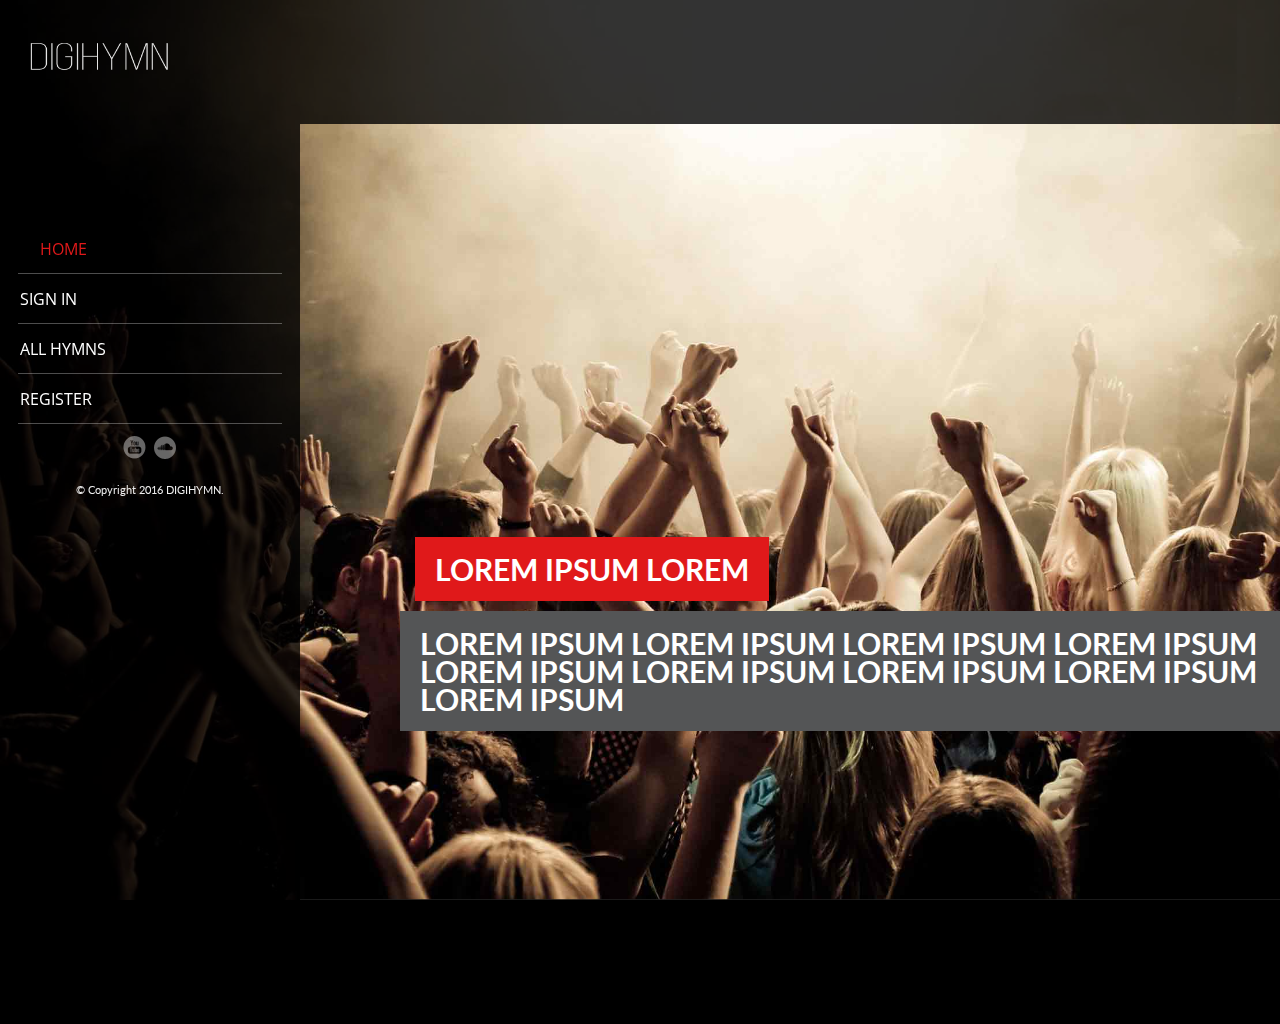
==== www/index.html @ c4d4dadc "Starting Off" ====
<!DOCTYPE html>
<html lang="en">
<head>
        <meta charset="utf-8" />
        <title>Digi Hymn</title>
        <meta name="description" content="Here goes description" />
        <meta name="author" content="Cornelius" />
        <!-- ======================================================================
                                    Mobile Specific Meta
        ======================================================================= -->
        <!-- ======================================================================
                                    Style CSS + Google Fonts
        ======================================================================= -->
        <link href='http://fonts.googleapis.com/css?family=Lato:400,300,300italic,400italic,700|Open+Sans:400,700' rel='stylesheet' type='text/css' />

        <link rel="stylesheet" href="css/bootstrap.css" />
        <link rel="stylesheet" href="css/style.css" />        
        
    </head>
    <body class="main-page">
        <div class="main-slider" id="main_slider">
            <div class="background-slider" data-tesla-container=".slide-wrapper" data-tesla-prev=".slide-left" data-tesla-next=".slide-right" data-tesla-item=".slide" data-tesla-plugin="slider">
                <div class="slider-wrap">
                    <ul class="slide-wrapper">
                        <li class="slide">
                            <div class="main-background back4">
                                <div class="slide-content">
                                       <header>
                                       	<div class = "col-sm-12 col-xs-12">
                                            <h2 class="entry-header red-headline">Lorem Ipsum Lorem</h2> 
                                                <div class="slide-left"></div>
                                                <div class="slide-right"></div>
                                            </div><br />
                                            	<h3 class="entry-header grey-headline">Lorem Ipsum Lorem Ipsum Lorem Ipsum Lorem Ipsum Lorem Ipsum Lorem Ipsum Lorem Ipsum Lorem Ipsum Lorem Ipsum</h3>
                                        </header><br />
                                       </div>
                                </div>
                            </div>
                        </li>
                        <!-- <li class="slide" style="display:none">
                            <div class="main-background back6">
                                <div class="slide-content">
                                    <header>
                                            <h2 class="entry-header red-headline">Join Progressive Lovers</h2> 
                                            <div class="slide-arrows">
                                                <div class="slide-left"></div>
                                                <div class="slide-right"></div>
                                            </div><br />
                                            <h3 class="entry-header grey-headline medium-headline">We are a long-standing group--some old friends, but also many new members--who love to get together to discuss music</h3>
                                        </header><br />
                                </div>
                            </div>
                        </li>
                        <li class="slide" style="display:none">
                            <div class="main-background back4">
                                <div class="slide-content">
                                <header>
                                            <h2 class="entry-header red-headline">New section "Albums"</h2> 
                                            <div class="slide-arrows">
                                                <div class="slide-left"></div>
                                                <div class="slide-right"></div>
                                            </div><br />
                                            <h3 class="entry-header grey-headline medium-headline">The Artists section does not sort the list by album but instead just gives you a list of songs</h3>
                                        </header><br /></div>
                            </div>
                        </li>
                        <li class="slide" style="display:none">
                            <div class="main-background back2">
                                <div class="slide-content">
                                <header>
                                            <h2 class="entry-header red-headline">Enjoy music on mobile devices</h2> 
                                            <div class="slide-arrows">
                                                <div class="slide-left"></div>
                                                <div class="slide-right"></div>
                                            </div><br />
                                            <h3 class="entry-header grey-headline medium-headline">Enjoy all of your stations right from your mobile phone</h3>
                                        </header><br /></div>
                            </div>
                        </li>
                        <li class="slide" style="display:none">
                            <div class="main-background back5">
                                <div class="slide-content">
                                <header>
                                            <h2 class="entry-header red-headline">Progressive music 4ever</h2> 
                                            <div class="slide-arrows">
                                                <div class="slide-left"></div>
                                                <div class="slide-right"></div>
                                            </div><br />
                                            <h3 class="entry-header grey-headline medium-headline">Please check out our latest releases list and select albums</h3>
                                        </header><br /></div>
                            </div>
                        </li> -->
                    </ul>
                </div>
            </div>
        </div>
        <div class="content content-wrap container-fluid nopadding">

                <div class="header  opacity"  id="fixed_header">
                    <div class="row">
                        <div class="col-lg-2 col-md-4 col-sm-4">
                               <!--   Logo -->
                                <div class="logo">
                                    <h1><a href="index.html"><img src="images/digihymn-logo.png" alt="Lovers Logotype" /></a></h1>
                                    <h2 class="slogan logo-slogan">The Love Of Hymns</h2>
                                </div>
                            <!-- ^ Logo -->
                        </div>
                    </div>
                </div>
                <!--   Menu -->
                    <div class="wrap nav-main isDown opacity" id="navigation" >
                            <div class="nav-overlay" id="nav_overlay" style="display:none">
                                <div class="nav-button transition">
                                    <span></span>
                                    <span></span>
                                    <span></span>
                                </div>
                            </div>
                            <nav style = "padding-top: 100px;">
                                <ul>
                                    <li>
                                        <a href="index.html" class="active">Home</a>
                                    </li>
                                    <!-- <li class="about">
                                        <a href="about.html">About us</a>
                                        <ul class="sub-menu opacity" style="display:none">
                                             <li class="menu-item"><a href="about-single.html">About Lovers</a></li>
                                        </ul>
                                    </li> -->
                                    <!-- <li>
                                        <a href="albums.html">Albums</a>
                                            <ul class="sub-menu opacity" style="display:none">
                                                 <li class="menu-item"><a href="album-single.html">Biologic</a></li>
                                                 <li class="menu-item"><a href="album-single.html">Silk</a></li>
                                                 <li class="menu-item"><a href="album-single.html">Mistique Music</a></li>
                                            </ul>
                                    </li> -->
                                    <!-- <li class="videos">
                                        <a href="videos.html" >Videos</a>
                                        <ul class="sub-menu opacity" style="display:none">
                                             <li class="menu-item"><a href="videos.html">Concert Videos</a></li>
                                             <li class="menu-item"><a href="videos.html">Clips</a></li>
                                             <li class="menu-item"><a href="videos.html">Other Videos</a></li>
                                        </ul>
                                    </li> -->
                                    <!-- <li>
                                        <a href="events.html">Events</a>
                                        <ul class="sub-menu opacity" style="display:none">
                                             <li class="menu-item"><a href="event-single.html">Event of the night</a></li>
                                             <li class="menu-item"><a href="event-single.html">Event of the Weekend</a></li>
                                        </ul>
                                    </li> -->
                                    <!-- <li>
                                        <a href="gallery.html">Gallery</a>
                                        <ul class="sub-menu opacity" style="display:none">
                                             <li class="menu-item"><a href="gallery-page.html">Nature One</a></li>
                                             <li class="menu-item"><a href="gallery-page.html">Mystic Carousel</a></li>
                                        </ul>
                                    </li> -->
                                    <li>
                                        <a href="sign-in.html">Sign In</a>
                                    </li>
                                    <li>
                                        <a href="all-hymns.html">All Hymns</a>
                                    </li>
                                    <li>
                                        <a href="register.html">Register</a>
                                    </li>
                                </ul>
                            </nav>

                            <div>
                                <footer>
                                    <!--   social -->
                                    <div class="social">
                                        <ul class="social-list">
                                            <li class="youtube">
                                                <a href="#"></a>
                                            </li>
                                            <li class="soundcloud">
                                                <a href="#"></a>
                                            </li>
                                        </ul>
                                    </div>
                                    <!-- ^ social -->
                                    <div class="copy copyright">
                                        <p>&copy; Copyright 2016 DIGIHYMN.</p>
                                        
                                    </div>
                                </footer>
                            </div>
                        
                    </div>
                <!-- ^ Menu -->

                <div class="content-main ">
                    <section class="content-section contact-section">
                        <div class="wrap content-contact">
                            <div class="container-fluid">

                             

                            </div>
                        </div>
                    </section>
                </div>
        </div>


        <div class="footer footer-wrap opacity">
            <!-- <section class="player">
                
                <div class="row">
                    <div class="col-lg-3 col-md-1 col-sm-1">

                        <div class="jp-album">
                            <div class="row ">
                                <div class="col-lg-2 col-md-4 col-sm-1">
                                    <div class="jp-cover">
                                        <img src="images/covers/player.jpg" alt="cover"  />
                                    </div>
                                </div>
                                <div class="col-lg-10 col-md-8 col-sm-11">
                                    <div class="jp-title">
                                        <span class="now-playing">Now playing:</span>
                                        <span class="title">BXT - Moments (Original Mix)</span>
                                    </div>
                                    <div class="rating">
                                        <span class="star star-rate star-s">
                                            <span style="width:78%"></span>
                                        </span>
                                    </div>
                                </div>
                            </div>
                            <div class="player-tracklist opacity" id="player_tracklist" style="display:none">
                                <div class="playlist" id="releases" style="">
                                    <table class="table release">
                                        <colgroup>
                                            <col class="no">
                                            <col>
                                            <col>
                                            <col>
                                            <col>
                                        </colgroup>
                                        
                                        <thead>
                                            <tr>
                                                <th colspan="2">Name</th>
                                                <th>Genre</th>
                                                <th>Time</th>
                                                <th>Price</th>
                                            </tr>
                                        </thead>
                                        <tbody>
                                            <tr id="5191362" class="track play">
                                                <td><div>01</div></td>
                                                <td>Phrakture - Sanctuary Gone (Instrumental Mix)</td>
                                                <td>Breaks</td>
                                                <td>8:59 / 130 BPM</td>
                                                <td>$2.49</td>
                                            </tr>
                                            <tr  id="5191363" class="track play">
                                                <td><div>02</div></td>
                                                <td>Gux Jimenez  - Aerosfera (Original Mix)</td>
                                                <td>Breaks</td>
                                                <td>8:59 / 130 BPM</td>
                                                <td>$2.49</td>
                                            </tr>
                                            <tr  id="5191364" class="track play">
                                                <td><div>03</div></td>
                                                <td>DJ U-Cef - Solar (Original Mix)</td>
                                                <td>Breaks</td>
                                                <td>8:59 / 130 BPM</td>
                                                <td>$2.49</td>
                                            </tr>
                                            <tr  id="5191365" class="track play">
                                                <td><div>04</div></td>
                                                <td>Edgar Mountain - 56%% of Happiness (Original Mix)</td>
                                                <td>Breaks</td>
                                                <td>8:59 / 130 BPM</td>
                                                <td>$2.49</td>
                                            </tr>
                                            <tr  id="5191366" class="track play">
                                                <td><div>05</div></td>
                                                <td>Stendahl  - La Croisette</td>
                                                <td>Breaks</td>
                                                <td>8:59 / 130 BPM</td>
                                                <td>$2.49</td>
                                            </tr>
                                        </tbody>
                                    </table>
                                </div>
                            </div>          
                                    

                                    

                        </div>


                    </div>
                    <div class="col-lg-9 col-md-11 col-sm-11 nopadding">
                            <div id="jpId"></div>

                            <div class="jp-audio">
                                <div class="jp-controls-wrap">
                                    <div class="jp-controls" id="jp_controls">
                                        <div id="jp_prev" class="jp-prev jp-control"></div>
                                        <div class="play jp-control" id="play"></div>
                                        <div id="jp_next" class="jp-next jp-control"></div>
                                    </div>
                                </div>
                                
                                    
                                    <div class="jp-bar">
                                        <div class="jp-progress">
                                            <div class="jp-bg"></div>
                                            <div class="jp-seek-bar">
                                                <div class="jp-play-bar"></div>
                                                <div class="jp-seek-wf"></div>
                                            </div>
                                        </div>
                                        <div class="jp-time duration" id="duration">00:00</div>
                                        <div class="jp-time jp-current-time" id="current_time">00:00</div>
                                    </div>
                                    <div id="jp_volume" class="vol-wrapper jp-volume">
                                        <div class="volume"></div>
                                        <div class="jp-vol" id="mute"></div>
                                    </div>
                                    <div class="playlist" id="playlist"></div>
                                    
                                    
                                
                                    
                            </div>
                    </div>
                </div>
            </section> -->
        </div>

        <!-- ======================================================================
                                        START SCRIPTS
        ======================================================================= -->
        

        
        <script src="js/jquery-1.10.0.min.js" type="text/javascript"></script>
        <script src="js/bootstrap.js" type="text/javascript"></script>

        <script type="text/javascript" src="js/imagesloaded.pkgd.min.js"></script>

        <script src="js/jquery-ui.js" type="text/javascript"></script>
        <script src="js/jquery.jplayer.min.js" type="text/javascript"></script>

        <script type="text/javascript" src="js/plugins.js"></script>
        <script src="js/common.js" type="text/javascript"></script>
        
        <script src="js/jquery.swipebox.min.js" type="text/javascript"></script>
        <script src="js/jquery.mousewheel.js" type="text/javascript"></script>

		
		<script type="text/javascript" src="cordova.js"></script>
		
		<script type="text/javascript">
            app.initialize();
        </script>


        <!-- ======================================================================
                                        END SCRIPTS
        ======================================================================= -->  
    </body>
</html>
---- www/css/style.css ----
/* ============================ START CSS RESET AND OPTIONS ============================ */
* {
	margin:0px;
	padding:0px;
	border:0px;
	vertical-align:top;
	text-decoration:none;
	outline:none;
}

.errorClass { 
	border:  1px solid red!important; 
	}
a {
	color:#fff;
}
a:focus,
a:hover {
	text-decoration: none;
	color: #e0191a;
	outline: 0;
}
html, 
body{
	height: 100%;
}
body {
	overflow: hidden;

	background: url("../images/photos/main-back-1.jpg") no-repeat 0 0 #000;
	background-size: 100% 100%;

	font-size: 13px;
	line-height: 1.5em;
	font-family: 'Lato', serif;
	color: rgba(0, 0, 0, 0.8);
}
.main-page{
	background: #000;
	background-size: cover;
}
.container img {
	max-width: 100%;
	height: auto;
}
ul, ol, dl {
	margin: 0;
	padding: 0; 
}
ul li {
	list-style-type: none;
}

p {
	line-height: 1.7em;
	color: #eee;
	font-size: 16px;
	line-height: 22px;
	margin-bottom: 15px;
}
h1, h2, h3, h4, h5, h6 {
	font-family: "Open Sans","HelveticaNeue-Light","Helvetica Neue Light","Helvetica Neue",Helvetica,Arial;
	text-transform: uppercase;
	color: #fff;
}

/* ========================================================================
                                START SLOW EFFECT 
========================================================================= */

input,
i,
a {
    -webkit-transition: ease-in-out 0.2s;
    -moz-transition: ease-in-out 0.2s;
    -o-transition: ease-in-out 0.2s;
    transition: ease-in-out 0.2s;
}

/* ========================================================================
                                END SLOW EFFECT 
========================================================================= */


/* ============================ START COMMON STYLES ============================ */

.row img {
	max-width: 100%; 
	height: auto;
}

.opacity{
	background-color: rgba(0, 0, 0, 0.8);
}
figure .opacity{
	background-color: rgba(0, 0, 0, 0.8);
}
.content-main .opacity{
	background-color: rgba(0, 0, 0, 0.8);
}
.footer.opacity{
	background-color: rgba(0, 0, 0, 0.8);
}
.search-line.opacity{
	background-color: rgba(0, 0, 0, 0.3);
}
.fixed .search-line.opacity{
	background-color: rgba(0, 0, 0, 0.6);
}
.fixed .logo-slogan{
	display: none;
}
.nopadding {
   padding: 0 !important;
   margin: 0 !important;
}
.social li{
	display: inline-block;
	*display: inline;
	*zoom: 1;
}
hr{
	opacity: 0.3;
	margin: 12px 0; 
}
.red{
	color: #e0191a;
}
.hidden {
	display: none;
}
h1, h2, h3, h4, h5, h6 {
    font-family: 'Lato',​serif;
    text-transform: uppercase;
}
h1{
	font-size: 36px;
}
h2{
	font-size: 30px;
}
h3{
	font-size: 30px;
}
h4{
	font-size: 24px;
}
h5{
	font-size: 20px;
}
h6{
	font-size: 16px;
}
blockquote{
	background: rgba(0, 0, 0, 0.6);
	border: 1px solid rgba(255, 255, 255, 0.1);
	font-family: "Open Sans", "HelveticaNeue-Light", "Helvetica Neue Light", "Helvetica Neue", Helvetica, Arial;
	font-size: 14px;
	color: rgba(255, 255, 255, 0.6);

	padding: 20px;
}
iframe{
	width: 100%;
	border: medium none;
}

/* ============================ END COMMON STYLES ============================ */

/* =============================== START HEADER =============================== */

.header{
	position: relative;
	z-index: 21;
	height: 124px;
}
.header .logo{

}
.header .logo h1{
	margin-top: 0px;
}
.header .logo .slogan{
	position: relative;
	z-index: 20;
	font-size: 12px;
	text-transform: uppercase;
	text-align: left;
	letter-spacing: 2px;
	padding-left: 80px;
}
.content-section{
	position: relative;
}
.nav-main{
	box-sizing: content-box;
	position: absolute;
	top: 124px;
	bottom: 0;
	margin: auto;
	left: 0;
	z-index: 20;
	width: 300px;
	height: 100%;
	margin-top: 0px;
}
.nav-main nav{
	position: relative;
	z-index: 2;
	padding-top: 60px;
}
.nav-overlay{
   	background: rgba(0, 0, 0, 0.8);
    border-left: 1px solid rgba(255, 255, 255, 0.05);
    border-right:1px solid rgba(255, 255, 255, 0.1);
    height: 100%;
    position: absolute;
    right: -54px;
    top: 0;
    width: 54px;
    z-index: 2;
}
.transition {
    transition: all 300ms linear 0s;
}
.nav-rotade {
    transform: rotate(90deg);
}
.nav-button span {
	display: block;
    float: left;
    height: 4px;
    margin-bottom: 6px;
    width: 100%;
    background-color: #e0191a;
}
.nav-button {
    cursor: pointer;
    height: 36px;
    margin-top: -18px;
    padding: 4px;
    position: absolute;
    right: 4px;
    top: 50%;
    width: 46px;
}
.nav-main nav li {
	position: relative;
	line-height: 50px;
}
.nav-main nav .second-lev li a{
	padding: 0 0 0 40px;
}
.nav-main nav .second-lev{
	position:relative;
	z-index: 19;
}
.nav-main nav ul li .sub-menu{

	width: 300px;
	position: absolute;
	top: 0;
	left: 300px;
	
	z-index: 18;
	background-color: rgba(0, 0, 0, 0.9);
	opacity: 0;
}
.nav-main nav li:hover .sub-menu{
	display: block !important;
	opacity: 1;
}
.nav-main nav ul .sub-menu a{	
	padding: 0 0 0 20px;
}
.nav-main nav li a {
	position: relative;
	display: block;
	
	font-family: "Open Sans", "HelveticaNeue-Light", "Helvetica Neue Light", "Helvetica Neue", Helvetica, Arial;
	font-size: 16px;
	text-transform: uppercase;

	padding: 0 0 0 20px;
}
.nav-main nav li a:before,
.nav-main nav ul .sub-menu a:before{
	content: '';
	
	position: absolute;
	left: 0;
	bottom: 0;
	z-index: 1;
	
	width: 88%;
	margin: 0 6%;
	height: 1px;
	background: #fff;
	opacity: 0.3;
}
.nav-main nav li a:hover,
.nav-main nav li .active{
	padding-left: 40px;
	color: #e0191a;
}
.nav-main nav ul .sub-menu a:hover{
	color: #fff;
	background-color: #e0191a;
	padding-left: 20px;
}
.nav-main nav ul .sub-menu li:nth-last-child(1) a:before,
.nav-main nav ul .sub-menu a:hover:before{
		background: transparent;
}
.footer{
	position:fixed;
	z-index: 19;
	bottom: 0;
	left: 300px;
	width: 100%;
	border-top: 1px solid rgba(255, 255, 255, 0.1);
}
footer .social{
	overflow: hidden;
	text-align: center;
	padding: 12px 0 0;
}
footer .social ul{
	display: inline;
	display: inline-block;
}
footer .copy{
	text-align:center;
	margin-top: 20px;
}
footer .copy p{
	font-size: 11px;
	line-height: 16px;

	padding: 0;
	margin: 0;
}

/* =============================== END HEADER =============================== */


/* =============================== START CONTENT =============================== */

/* ======================= START CONTENT HEAD SIDEBAR SECTION ====================== */
.header.fixed{
    position: fixed;
    top: 0;
    z-index: 99999;
    width: 100%;
    background-color: rgba(0, 0, 0, 0.8);;

    height: 123px;
	-webkit-transition: ease-in-out 0.5s;
    -moz-transition: ease-in-out 0.5s;
    -o-transition: ease-in-out 0.5s;
    transition: ease-in-out 0.5s;
}
.fixed .logo img{
    -webkit-transition: ease-in-out 0.5s;
    -moz-transition: ease-in-out 0.5s;
    -o-transition: ease-in-out 0.5s;
    transition: ease-in-out 0.5s;
}
.sidebar .font-posts-container{
	overflow: hidden;
	position: relative;
	top: 18px;
	max-height: 88px;
}
.sidebar .font-posts-container .carousel-wrap {
	overflow: hidden;
	margin: 0 40px;
}
.sidebar .site-title{
	position: absolute;
   	height: 100%;
    width: 100%;
}
.sidebar .site-title .next, 
.sidebar .site-title .prev {
    cursor: pointer;
    height: 100%;
    position: absolute;
    width: 40px;
    z-index: 1;
}
.sidebar .site-title .prev{
	left: 0;
	background: url("../images/sprites/top-slider-arr-prev.png") no-repeat 0 50% transparent;
}
.sidebar .site-title .next{
	right: 0;
	background: url("../images/sprites/top-slider-arr-next.png") no-repeat 0 50% transparent;
}
.sidebar .carousel-wrap .tesla-carousel-items .nopadding{
	padding: 0 6px !important;
}
.sidebar .carousel-container h2{
	font-size: 24px;
	line-height: 22px;
	float: left;
}
.sidebar .carousel-container h2 a{
	display: block;
}
.sidebar .carousel-container h2 strong{
	display: block;
}
.sidebar .carousel-container .products-list {
	
}
.sidebar .carousel-container .products-list li {
	float: left;
}
.sidebar .carousel-container .products-list div {
	padding: 0 7px;
}
.sidebar .carousel-container .carousel{
	float: left;
}
.sidebar .carousel .jcarousel-list li{
	overflow: visible !important;
	position: relative;
}
.the-slider {
    margin-bottom: 60px;
    overflow: hidden;
    position: relative;
    text-align: center;
    width: 100%;
}
.sidebar .album-meta{
	position: absolute;
	top: 104px;
	left: 70px;
	z-index: 5;
	background-color: rgba(255, 255, 255, 0.8);
	width: 420px;
	padding: 10px;

	color: rgba(0, 0, 0, 0.6);
}
.album-meta li{
	overflow: hidden;
	padding:1px 0; 
}
.album-meta dl{
	font-size: 11px;
}
.album-meta dl dt,
.album-meta dl dd{
	float: left;
	font-family: "Open Sans", "HelveticaNeue-Light", "Helvetica Neue Light", "Helvetica Neue", Helvetica, Arial;
}
.album-meta dl dt{
	width: 25%;
	font-style: italic;
	font-weight: normal;
}
.album-meta dl dd{
	width: 75%;
}
.album-meta dl dd{ 
	font-size: 11px;
}
.nav-main .nav-footer{
	width: 100%;
    position: absolute;
    bottom: 140px;
    left: 0;
    z-index: 1;
	color: #fff;
}
.carousel-container{
	position: relative;
	width: 100%;
}
.carousel-container .carousel{
	width: 525px;
	margin-left: 65px;
	margin-right: 65px;
}
.carousel-container .header-entry{
	font-weight: bold;
}
.carousel-container .header-entry a{
	color: #e0191a;
}
.carousel-container{
	overflow: hidden;
	margin-top: 10px;
}
.carousel-container .arr-ctrl{
	cursor: pointer;
	position: absolute;
	z-index: 1;
	width: 65px;
	height: 65px;
}
.carousel-container .arr-ctrl:before{
	content: "";
	position: absolute;
	top: 0;
	left: 0;
	z-index: 1;
	width: 65px;
	height: 65px;
	background: url("../images/sprites/arrows.png") no-repeat 0 0 transparent;
}
.carousel-container .arr-prev:before{ 
	background-position: 0 0 !important;  
} 
.carousel-container .arr-next:before{
	background-position: 0 -115px !important;  
} 
.carousel-container .arr-prev{
	top: 0;
	left: 0;
}
.carousel-container .arr-next{
	top: 0;
	right: 0;
}
.sidebar .header-entry{
	float: left;
    margin: 32px 0 0;
    padding-left: 25%;
    font-size: 24px;
    color: #E0191A;
}
.sidebar .header-entry strong{ 
	display: block;
	font-weight: normal;
}
.sidebar .search-wrap form {
	box-sizing: border-box;
	width: 100%;
	float: right;
	border: 1px solid rgba(255, 255, 255, 0.1);
}
.sidebar .search-wrap{
	padding-top: 40px;
	padding-left: 20px;
}

.sidebar .search-wrap div{
	overflow: hidden;
}
.sidebar .search-wrap .search-line{
	box-sizing: border-box;
	float: left;
	
	height: 44px;
	width: 100%;
	min-width: 380px;
	font-size: 18px;
	font-weight: 300;
	font-style: italic;
	color: #fff;
	letter-spacing: 1px;

	padding: 0 0 0 16px;
}
.sidebar .search-wrap .submit-wrap{
	cursor: pointer;
	position: relative;

	float: right;
	width:  44px;
	height: 44px;
	background-color: #e0191a;
}
.sidebar .search-wrap .submit-wrap:before{
	content: "";
	position: absolute;
	top: 0;
	left: 0;
	z-index: 1; 
	width: 44px;
	height: 44px;
	background: url("../images/sprites/search-icon.png") no-repeat 0 0 transparent;	
}

/* ======================= END CONTENT HEAD SIDEBAR SECTION ====================== */


/* ======================= START CONTENT SECTION ====================== */


/* ======================= START ABOUT ====================== */

.about-section{
}
.content-about-wrap{
	margin: 0 10px;
}
.content-about-header{
	margin-right: 10px;
}
.about-col{
	padding:14px;
	text-align: center;
}	
.content-main img{
	max-width: 100%;
	height: auto;
}
.about-col .header-entry{
	font-size: 36px;
	font-weight: bold;
	text-align: center;
}
.about-col h3{
	font-size: 18px;
	font-weight: bold;
	color: rgba(255, 255, 255, 0.4);
}
.about-col p{
	text-align: left;
}
.about-col .header-entry span{
	color: #e0191a;
}
.custom-btn,
.about-col .read-more{
	font-family: "Open Sans", "HelveticaNeue-Light", "Helvetica Neue Light", "Helvetica Neue", Helvetica, Arial;
	display: inline-block;
	*display: inline;
	*zoom:1;
	font-size: 20px;

	background-color: #e0191a;
	text-transform: uppercase;
	padding: 6px 10px;
	margin-top: 36px;
	margin-bottom: 10px;
}
a.custom-btn:hover,
a.custom-btn:focus,
a.custom:hover,
a.custom:focus{
	background-color: #eee !important;
	color: #000 !important;
}
.content-about-single{
}
.about-section .container-fluid{
}
.extend{
	min-height: 87%;
	height: auto;
}
.extend-ovh{
	overflow: hidden;
}
.extend-col{
	display: block;
	position: absolute;
	z-index: -1;

	bottom: 0;
	top: 0;
}
.extend-left{
	left: 0;
	background-color: rgba(0, 0, 0, 0.8);
}
.extend-right{
	right: 0;
	background-color: rgba(0, 0, 0, 0.8);
	padding: 0;
}
.blog-section .extend-right,
.about-section-single .extend-right{
	right: -10px;
}
.albums-section .extend-left{
	left: -10px;
}
.content-about-single figure{
	float: left;
}

/*  --------------------------------   ABOUT SINGLE */

.main-about-single header .main-header{
	color: #fff;
}
.main-about-single header  .main-header a{
	color: #e0191a;
}
.main-about-single header .main-header a:hover{
	color: #fff;
}
.about-section-single aside{
	margin-left: 10px;
}
.about-section-single .about-block .entry-header span,
.about-section-single .about-block h3.entry-header{
	font-size: 20px;
	color: #e0191a;
	padding-left: 0;
	padding-bottom: 10px;
}
.about-section-single .about-block .entry-header,
.about-section-single .about-block .entry-header span{
	font-family: 'Lato', serif;
	font-size: 36px;
}
.about-section-single .about-block h2.entry-header{
	padding-bottom: 10px;
	margin-bottom: 0;
	font-weight: bold;
}
.about-section-single aside hr{
	margin: 0;
}
.about-section-single aside .entry-header{
	text-align: center;
	font-size: 24px;
	margin: 0;
	padding: 0;
	color: #fff;
}
.about-section-single aside .entry-header a{
	display: block;
	padding: 20px 18px 20px 14px;
}
.about-section-single aside .active a,
.about-section-single aside .entry-header:hover a{   
	background-color: #E0191A;
    color: #fff;	
}
.about-section-single aside figure{
	margin: 10px;
	text-align: center;
}
.about-section-single aside .accord-body{
	margin-bottom: 10px;
}
.about-section-single aside .recent-events h4,
.about-section-single aside .recent-events time{
	font-family: 'Lato', serif;
	font-size: 14px;
	color: rgba(255, 255, 255, 0.5);
}
.about-section-single aside .recent-events .event{
	padding-top: 10px;
	padding-left: 20px;
}
.about-section-single aside .accord-body{
	margin: 10px;
}

/*  -------------------------------- ^ ABOUT SINGLE */


/*  -------------------------------- ^ OVERLAY */

.ovh{
	overflow: hidden;
}
.overlay-dialog{
	width: 60%;
	max-height: 400px;
	margin: 80px auto; 
}
.overlay-dialog .modal-header{
	border: medium none;
}

.overlay-dialog .modal-header hr{
	opacity: 0.5;
	margin-bottom: 0;
}
.overlay-dialog .modal-header .go-back{
	font-family: 'Lato', serif;
	font-weight: 300;
	font-size: 30px;
	color: #fff;
	text-transform: uppercase;
	
	float: right;
}
.overlay-dialog .modal-header .go-back span{
	color: #e0191a;
}
.overlay-content .modal-body {
    max-height: 700px;
    overflow: auto;
    padding-top: 10px;
    margin-right: -30px;
}
.overlay-content .modal-body h3:nth-child(1){
	margin-top: 0;
}
.modal{
	overflow: visible;
}
.overlay-content{
	background-color: rgba(0, 0, 0, 0.7);
	padding: 10px;
}
.overlay-content{
	overflow: hidden;

}
.overlay-content header .go-back{
	float: right;

}
.overlay-content .entry-header{
	font-size: 36px;
	color: rgba(255, 255, 255, 0.8);
	margin-top: 10px;
}
.overlay-content p{
	font-family: "Open Sans", "HelveticaNeue-Light", "Helvetica Neue Light", "Helvetica Neue", Helvetica, Arial;
	font-size: 16px;
}
.overlay-content h3{
	font-size: 20px;
	color: #e0191a;
}
.overlay-content figure{
	text-align: center;
}
.overlay-content figure img{
	max-width: 100%;
	height: auto;
	margin-bottom: 20px;
	padding: 10px 20px;
	background-color: rgba(0, 0, 0, 0.2);
}

/*  --------------------------------   OVERLAY */

/* ======================= END ABOUT ====================== */

.main-slider{
	position: fixed;
	z-index: 2;

	width: 100%;
	height: 100%;
}
.main-slider .main-background,
.main-slider .background-slider,
.main-slider .slider-wrap,
.main-slider ul,
.main-slider li{
	width: 100%;
	height: 100%;
}
.main-slider .back1{
	background: url("../images/photos/main-back-1.jpg") no-repeat 0 50% transparent;
	background-size: cover;
}
.main-slider .back2{
	background: url("../images/photos/main-back-5.jpg") no-repeat 0 50% transparent;
	background-size: cover;
}
.main-slider .back3{
	background: url("../images/photos/main-back-3.jpg") no-repeat 0 50% transparent;
	background-size: cover;
}
.main-slider .back4{
	background: url("../images/photos/main-back-4.jpg") no-repeat 0 0% transparent;
	background-size: cover;
}
.main-slider .back5{
	background: url("../images/photos/main-back-5.jpg") no-repeat 0 50% transparent;
	background-size: cover;
}
.main-slider .back6{
	background: url("../images/photos/main-back-2.jpg") no-repeat 0 50% transparent;
	background-size: cover;
}
.main-slider .slide-content {
    color: #FFFFFF;
    
    left: 400px;
    position: absolute;
    bottom: 150px;
    z-index: 17;
}
.main-slider .slide-content .entry-header{
	display: inline-block;
	font-family: 'Lato', serif;
	font-weight: bold;
	line-height: 28px;

	padding: 18px 20px;
	margin: 0;
}
.main-slider .slide-content h2{
	font-family: 36px;
}
.main-slider .slide-content h3{
	font-family: 24px;
}
.main-slider .slide-content .red-headline{
	background-color: #e0191a;
	color: #fff;
}
.main-slider .slide-content .grey-headline{
	margin-top: 10px;
	background-color: #545556;
	color: #fff;
}
.main-slider .slide-arrows{
	display: inline-block;
	*display: inline;
	*zoom: 1;
}
.main-slider .slide-arrows .slide-right{
	cursor: pointer;
	position: relative;
	width: 65px;
	height: 65px;
}
.main-slider .slide-arrows .slide-right:before{
	content: "";
	position: absolute;
	z-index: 1;
	left: 0;
	top: 0;
	width: 65px;
	height: 65px;
	background: url("../images/sprites/main-slider-arr-next.png") no-repeat 0 0 transparent;
	opacity: 0.8;
}
.main-slider .slide-arrows .slide-right:hover:before{
	opacity: 1;
}
.medium-headline{
	width: 600px;
}
.content-main{
	position:absolute;
	top: 140px;
	left: 315px;
	right: 0;
	bottom: 97px;
	margin: auto;
	margin-right: -20px;
	z-index: 1;

	overflow-y: scroll;
	overflow-x: none;
}
.content-main .entry-header{
	font-family: "Open Sans", "HelveticaNeue-Light", "Helvetica Neue Light", "Helvetica Neue", Helvetica, Arial;
	font-weight: normal;

	font-size: 34px;
	padding: 22px 18px 24px 14px;
	margin-top: 0;
}

.content-main .about-header{
	margin: 0;
}

.content-about .padding{
	padding-left: 5px;
	padding-right: 5px;
}
.content-about .tesla-carousel-items .padding{
	padding-left: 0;
	padding-right: 10px;
	padding: 0;
}
.content-main .content-padding{
	padding-left: 10px !important;
	padding-right: 15px !important;
}
.content-about-single figure,
.content-about .artist-block{
	position: relative;
	padding: 12px 12px 11px;
	margin: 10px 10px 0 0;
}
.content-about figure{

}
.content-about figure a{
	font-weight: bold;
	display: block;
	text-align: center;
}
.content-about figure a img{
	max-width: 100%;
	height: auto;
}
.content-albums figure:hover figcaption,
.content-galleries figure:hover figcaption,
.content-about figure:hover figcaption {
	transition: all 0.4s ease-out 0s;
	opacity: 1;
}
.content-albums figcaption,
.content-galleries figcaption,
.content-about figcaption{
	transition: all 0.8s ease-out 0s;
	opacity: 0;
}
.content-about figcaption {
	position: absolute;
	left: 0;
	bottom: 0;
	z-index: 1;
	padding: 0 10px 0px;
	margin: 0 12px 40px;
}
.content-about figcaption p{
	color: rgba(255, 255, 255, 0.5);
	font-size: 16px;
	line-height: 18px;

}
.content-about .social {
	position: relative;
	top: 6px;
	width: 100%;
	text-align: center;
}
.content-about .slider-wrap{
	overflow: hidden;
}
.content-about .tesla-carousel-items{
	transition: left 0.4s ease-out 0s;
}
.content-about .slider-nav{
	position: absolute;
	top: 4px;
	right: 25px;
	
	height: 74px;
	margin: 0 0 0 10px;
	-webkit-touch-callout: none;
	-webkit-user-select: none;
	-khtml-user-select: none;
	-moz-user-select: none;
	-ms-user-select: none;
	user-select: none;
}
.content-about .slider-nav .next,
.content-about .slider-nav .prev{
	cursor: pointer;
	font-size: 30px;
	font-weight: 300;
	color: rgba(255, 255, 255, 0.4);
	text-transform: uppercase;
	width: 120px;
	height: 74px;
	line-height: 74px;
}
.content-about .slider-nav .prev{
 	margin-left: 20px;
 	margin-right: 20px;
 	padding-left: 20px;
}
.content-about .slider-nav .next{
	float: right;
}
.content-about .slider-nav .prev:hover,
.content-about .slider-nav .next:hover{
	color: rgba(255, 255, 255, 0.8);
}
.content-about .slider-nav .prev:before,
.content-about .slider-nav .next:before{
	content: "";
	position: absolute;
	top: 0;
	z-index: 1;
	width: 25px;
	height: 74px;
	background: url("../images/event-left-arr.png") no-repeat 0 50% transparent;
	opacity: 0.6;
}
.content-about .slider-nav .prev:before{
	left: 10px;
}
.content-about .slider-nav .next:before{
	right: 10px;
	background: url("../images/event-right-arr.png") no-repeat 0 50% transparent;
}

.content-about .slider-nav .prev:hover:before,
.content-about .slider-nav .next:hover:before{
	opacity: 1;
}
.content-about figcaption h3{
	font-weight: normal;
}

/* ======================= END CONTENT SECTION ====================== */

/* ======================= START PLAYER SECTION ====================== */
.player{
    padding: 10px 0;
}
.jp-album{
    position: relative;
    cursor: pointer;
    padding: 10px 0 0 20px; 
}
.jp-album .player-tracklist{
    overflow: hidden;
    position: absolute;
    bottom: 63px;
    left: 15px;
    z-index: 1;
    padding: 10px 20px 0;
}
.jp-album .player-tracklist .playlist{
    overflow: auto;
    width: 800px;
    height: 400px;
    margin-right: -38px;
    padding-right: 38px;
}
.jp-album .player-tracklist td{
    background: none !important;
    color: rgba(255, 255, 255, 0.8);
}
.jp-cover{
    width: 42px;
    height: 42px;
    margin: 0 10px 0 0
    border: 1px solid rgba(255, 255, 255, 0.3);
}
.jp-title{
    font-size: 11px;
    color: #fff;
    opacity: 0.6;
}
.jp-title{
    overflow: hidden;
    display: block;
    height: 20px;
}

/*  ============= START RELEASE RATING ============ 
	============================================== */

.player .rating{
	margin-top: 1px;
}
.rating .star-s,
.rating .star-s span {
	display: block;
    height: 13px;
    width: 69px;
}
.rating .star{
    overflow: hidden;
    position: relative;
    top: 1px;
}
.rating .star-s{
	background: url("../images/sprites/rate-star-default.png") repeat 0 0 transparent;	
}
.rating .star-s span{
	background: url("../images/sprites/rate-star.png") repeat 0 0 transparent;	
	opacity: 0.6;
}
.content-videos .star-s span,
.content-release .star-s span,
.album-rating.rating .star-s span,
.album-meta .rating .star-s span{
	background: url("../images/sprites/rate-star-red.png") repeat 0 0 transparent;	
}

/*  ============= ^ END RELEASE RATING ============
    ============================================== */

.jp-bar-wrap,
.jp-controls-wrap,
.jp-controls,
.jp-bar,
.jp-volume{
	display: inline-block;
	*display: inline;
	*zoom: 1;
}
.jp-controls div {
	cursor: pointer;
	position: relative;
	width: 62px; 
	height: 62px;
	float: left;
}
.jp-vol{
	float: left;
	position: relative;
	top: -26px;
	width: 62px; 
	height: 62px;
}
.jp-vol:before,
.jp-controls div:before {
	content: "";
	position: absolute;
	z-index: 1;
	top: 0;
	left: 0;
	width: 62px; 
	height: 62px;
	background: url("../images/sprites/player-sprite.png") no-repeat 0 0 transparent;	
}
.jp-controls .jp-next:hover:before{ 
	background-position: 0 0 !important;
} 
.jp-controls .jp-next:before{ 
	background-position: 0 -112px !important;  
} 
.jp-controls .play:hover:before,
.jp-controls .pause:before{ 
	background-position: 0 -448px !important;  
} 
.jp-controls .play:before{ 
	background-position: 0 -560px !important;  
} 
.jp-controls .active:before{
	background-position: 0 -224px !important;  	  
} 
.jp-controls .active:hover:before{ 
	background-position: 0 -224px !important;
} 
.jp-controls .jp-prev:hover:before{ 
	background-position: 0 -672px !important;  
} 
.jp-controls .jp-prev:before{ 
	background-position: 0 -784px !important;  
} 
.jp-vol:before{ 
	background-position: 0 -896px !important;  
} 
.jp-bar{
	overflow: hidden;
	margin: 26px 0 0 10px;
}
.jp-progress{
	overflow: hidden;
	position: relative;
  	height: 10px;
}
.jp-progress .jp-bg{
	border: 1px solid rgba(255, 255, 255, 0.3);
	border-radius: 2px 2px 2px 2px;
	max-width: 300px;
	width: 240px;
	background-color: #000;
	height: 10px;
}
.jp-progress .jp-seek-bar{
  	cursor: pointer;
    height: 100%;
    position: absolute;
    top: 0;
    left: 2px;
}
.jp-progress .jp-seek-wf{
	cursor: pointer;
    height: 6px;
    position: absolute;
    top: 2px;
    width: 100%;
    z-index: 19;
    background-color: #222;
}
.jp-progress .jp-play-bar{
	position: absolute;
    top: 2px;
    height: 100%;
    z-index: 20;
    
    width: 0;
    height: 6px;
	background-color: #e0191a;
}
.jp-bar .jp-time{
	float: none;
	font-size: 11px;	
	color: rgba(255, 255, 255, 0.5);
}
.jp-bar .duration{
	float: right;
}

/* ======================= START VOLUME ====================== */

.jp-volume{
	position: relative;
	
    height: 7px;
    padding: 27px 5px 0 0;
}
.volume {
    float: left;
	cursor: pointer;
	position: relative;
    background-color: #111;
    border: 1px solid rgba(255, 255, 255, 0.3);
    height: 8px;
    padding: 0 5px 0 0;
    margin: 0 0 0 20px;
    width: 75px;
}
.volume, 
.ui-slider-handle, 
.ui-slider-range {
    background: #929292;
}
.ui-slider-range {
	position: absolute;
    background-color: #e0191a;
    height: 6px;
   	top: 0;
    left: 0;
}
.jp-audio .playlist{
	cursor: pointer;
	display: inline-block;
	position: relative;
	width: 40px;
	height: 40px;
}
.jp-audio .playlist:before{
	content: "";
	position: absolute;
	z-index: 1;
	left: 0;
	top: 20px;
	width: 40px;
	height: 40px;
	background: url("../images/sprites/tracklist.png") no-repeat 0 0 transparent;
	opacity: 0.4;	
}

/* ======================= END VOLUME ====================== */

/* ======================= END PLAYER SECTION ====================== */


/* ======================= START SOCIAL SPRITE ====================== */

.social-list li {
	padding:0 2px 2px 2px;
}
.social-list li a{
	position: relative;
	display: block;
	width: 24px;
	height: 24px;
}
.social-list li a:before{
	content: "";
	position: absolute;
	z-index: 1;
	left: 0;
	top: 0;
	width: 24px;
	height: 24px;
	background: url("../images/sprites/social.png") no-repeat 0 0 transparent;
	opacity: 0.4;
}
.social-list li:hover a:before{
	opacity: 1;
}
.twitter a:before { 
	background-position: 0 0 !important;  
} 
.facebook a:before { 
	background-position: 0 -74px !important;  
} 
.gplus a:before { 
	background-position: 0 -148px !important;  
} 
.youtube a:before { 
	background-position: 0 -222px !important;  
} 
.vimeo a:before { 
	background-position: 0 -296px !important;  
} 
.soundcloud a:before { 
	background-position: 0 -370px !important;  
} 
.socnet a:before { 
	background-position: 0 -444px !important;  
} 
.rss a:before { 
	background-position: 0 -518px !important;  
} 

/* ======================= END SOCIAL SPRITE ====================== */

/* =============================== END CONTENT =============================== */


/* ==========================================================================
 ===============================   PAGES ==================================== 
==========================================================================  */


/* ===============================   ARCHIVE  ===============================
==========================================================================  */

.archive{
	margin: 0 20px 0 0;
}
.archive  .carousel-block .nopadding,
.archive .archive-block .nopadding{
	padding-left: 15px !important;
}
.archive .carousel-item-wrap{
	position: relative;
	padding-left: 15px !important;
}
.archive .carousel-item-wrap .carousel-row-wrap{
	padding-left: 26px;
}
.archive h3.entry-header{
	font-size: 24px;
	padding: 10px 0 10px 10px;
	margin: 10px 0 0;
}
.archive .archive-wrap{
	padding: 18px;
}
.archive .archive-block{
	overflow: hidden;
	position: relative;
	padding-left: 26px;
}
.archive .carousel-item-wrap{
	padding-left: 26px;
}
.archive time span{
	font-family: "Open Sans", "HelveticaNeue-Light", "Helvetica Neue Light", "Helvetica Neue", Helvetica, Arial;
	font-size: 13px; 
	line-height: 22px;
	position: relative;
	
	display: block;
	color: #fff;
	-ms-transform:rotate(270deg); /* IE 9 */
 	-moz-transform:rotate(270deg); /* Firefox */
  	-webkit-transform:rotate(270deg); /* Safari and Chrome */
  	-o-transform:rotate(270deg); /* Opera */
	height: 130px;
	width: 130px; 

	position: absolute;
	top: 0;
	bottom: 0;
	left: 0px;
	z-index: 1;
	margin: auto;
}
.archive time{
	position:absolute;
	height: 100%;
	left: 0;
	width: 25px;

	background-color: #e0191a;
	z-index: 0;
}
.archive  .no-photo{
	padding: 0 18px 20px 40px;
}
.archive .archive-photo{
	cursor: pointer;
	position: relative;
	text-align: left;
}
.archive .carousel-item-wrap h3,
.archive .carousel-block h3,
.archive .archive-block h3{
	font-size: 14px;
	color: rgba(255, 255, 255, 0.8);
	margin-top: 0;
}
.archive .carousel-item-wrap h3,
.archive .carousel-block h3{
	font-size: 16px;
}
.archive .carousel-item-wrap p,
.archive .carousel-block p,
.archive .archive-block p{
	font-size: 14px;
	color: rgba(255, 255, 255, 0.8);
	margin-bottom: 0;
}
.archive .archive-block img{
	width: 100%;
}
.archive .carousel-item-wrap .desc,
.archive .carousel-block .desc,
.archive .archive-block .desc{
	clear: both;
	padding-top: 20px;
}
.archive .carousel-item-wrap .desc,
.archive .carousel-block .desc{
	padding-top: 10px;
}
.archive .carousel-item-wrap p,
.archive .carousel-block p{
	font-family: "Open Sans", "HelveticaNeue-Light", "Helvetica Neue Light", "Helvetica Neue", Helvetica, Arial;
	font-size: 12px;
	line-height: 18px;
	clear: both;
	padding-top:  10px;
}
.archive  .carousel-wrap{
	overflow: hidden;
	position: relative;
}
.archive .archive-carousel-wrap .prev,
.archive .archive-carousel-wrap .next {
	cursor: pointer;
	position: absolute;
	top: 0;
	left: 0;

	width: 46px;
	height: 100%;
}
.archive .archive-carousel-wrap .next {
	left: auto;
	right: 0;
}
.archive .carousel-wrap,
.archive .wrap {
	margin-top: 18px;
	min-height: 144px;
}
.archive .archive-carousel{
	margin-top: 20px;
	margin-bottom: 20px;

}
.archive .carousel-wrap .wrap{
	margin-top: 0;
}
.archive .carousel{
	height: auto;
	margin-left: 46px;
	margin-right: 46px;
}
.archive .carousel ul li{
	float: left;
	width: 33.333333333333333%;
}
 .archive .archive-carousel-wrap .ctrl{
 	cursor: pointer;
}
.archive .archive-carousel-wrap .next{ 
	background: url("../images/sprites/archive-arr-next.png") no-repeat 100% 50% transparent;
} 
.archive .carousel-wrap .prev{ 
	background: url("../images/sprites/archive-arr-prev.png") no-repeat 0% 50% transparent;
} 
.archive-carousel .wrap{
	padding: 16px;
}

/* =============================== ^ ARCHIVE  ===============================
==========================================================================  */


/* ===============================   BLOG  ===============================
==========================================================================  */

.content-section .content-blog{
	padding: 0 20px 5px 20px;
	margin-left: 10px;
	min-height: 586px;
}
.blog-wrap .entry-header{
	font-family: "Open Sans", "HelveticaNeue-Light", "Helvetica Neue Light", "Helvetica Neue", Helvetica, Arial;
	color: rgba(255, 255, 255, 0.8);
}
.blog-wrap h3.entry-header{
	padding-bottom: 10px;
}
.blog-wrap h4.entry-header{
	font-size: 16px;
	padding-top: 0;
	margin-top: 0;
	line-height: 24px;
	padding-left: 0;
}
.blog-wrap .photo{
	float: left;
	padding-right: 20px;
}

/* ------------------------------  Sample Video */

.blog-wrap .video-container{
	float: left;
	padding-right: 15px;
	width: 100%;
}
.content-main  .red-header{
	font-size: 20px;
	color: #e0191a;
}
.blog-wrap .blog-footer{
	padding: 12px 0 0;
}
.blog-wrap .filters li{
	float: left;
	color: #fff;
	display: block;
	float: left;
	padding: 0 4px;
	margin-bottom: 8px;
	border-left: 1px solid rgba(255, 255, 255, 0.4);
}
.blog-wrap .filters li a{
	display: block;
	background-color: rgba(0, 0, 0, 0.4);
	padding: 4px 10px;
	margin: 0 6px;
	text-transform: uppercase;
	font-size: 11px;
}
.blog-wrap .filters li a:hover{
	background-color: #e0191a;
	color: #fff;
}
.post-meta .meta-link{
	position: relative;
	width: 14px;
	height: 14px;
	padding-left:  20px;
	margin-left: 12px;
	font-size: 13px;
	color: rgba(255, 255, 255, 0.7);
	text-transform: uppercase;
}
 .post-meta span{
 	color: rgba(255, 255, 255, 0.6);
 }
.post-meta .comments:before,
.post-meta .comments{
	width: 15px;
}
.post-meta .time,
.post-meta .time:before,
.post-meta .visitors,
.post-meta .visitors:before{
	width: 19px !important;
}
.post-meta .author:before,
.post-meta .comments:before,
.post-meta .time:before,
.post-meta .visitors:before{
	content: "";
	position: absolute;
	top: 0;
	left: -4px;

	display: block;
	width: 14px;
	height: 14px;
	background: url("../images/sprites/post-meta.png") no-repeat 0 0 transparent;
}
.post-meta .comments:before{
	background-position: 0 -64px;
}
.post-meta .time:before{
	background-position: 0 -128px;
}
.post-meta .visitors:before{
	background-position: 0 -192px;
}

/* ------------------------------  Comments */

.comments-wrap{
	margin-top: 40px;
}
.comments-wrap hr{
	clear: both;
}
.comments-wrap .comments-textarea{
	height: 120px;
}
.comments-wrap .entry-header{
	font-size: 24px;
	color: rgba(255, 255, 255, 0.6);
	padding: 20px 0 0;
}
.comments-wrap .commentlist{
	padding-bottom: 60px;
}
.comments-wrap .comment p{
	clear: both;
	font-family: "Open Sans", "HelveticaNeue-Light", "Helvetica Neue Light", "Helvetica Neue", Helvetica, Arial;
	font-size: 14px;
	padding: 10px;
	border: 1px solid rgba(255, 255, 255, 0.2);
	color: rgba(255, 255, 255, 0.6);
	margin-top: 15px; 
}
.share span,
.comments-wrap .comment .share span{
	float: left;
	color: rgba(255, 255, 255, 0.6);
	padding-right: 10px;
	line-height: 26px;
}
.share ul li,
.comments-wrap .comment .share ul li{
	float: left;
	padding: 0 2px;
}
.share ul li img,
.comments-wrap .comment .share ul li img{
	cursor: pointer;
	opacity: 0.4;
}
.share ul li img:hover,
.comments-wrap .comment .share ul li img:hover{
	opacity: 1;
}
.comments-wrap .commentlist,
.comments-wrap .comment-respond{
	width: 60%;
}
.comments-wrap .commentlist li .children{
	margin-left: 40px;
	margin-top: 60px;
}
.comments-wrap .commentlist li .comment{
	clear: both;
	margin-left: 10px;
	padding-top: 20px;
}
.comment-info{
	float: right;
}
.comment-meta {

	clear: both;
	overflow: hidden;
	color: rgba(255, 255, 255, 0.4);
}
.comment-meta .avatar{
	float: left;
	margin-right: 6px;
}
.comment-meta .author-wrap{
	overflow: hidden;
	padding-bottom:  2px;
	border-bottom: 1px solid rgba(255, 255, 255, 0.2);
}
.comment-meta .author{
	color: rgba(255, 255, 255, 0.8);
	text-transform: uppercase; 
}
.comment-reply a{
	float: right;
}

/*  ----------- Sidebar Left  */

.sidebar-left .entry-header,
.sidebar-left table caption{
	font-family: 'Lato', serif;
	font-weight: normal;
	font-size: 24px;
	color: #e0191a;
	text-align: center;
}
.sidebar-left .recent-posts li{
	padding: 4px 10px;
	margin: 0 20px;
	border-bottom: 1px solid rgba(255, 255, 255, 0.4);
}
.sidebar-left .recent-posts li a{
	display: block;
	line-height: 20px;
	color: rgba(255, 255, 255, 0.6);
}
.sidebar-left .recent-posts li a:hover{
	text-decoration: underline;
	color: rgba(255, 255, 255, 0.8);
}

/*  ----------- Comment Form  */

.content-main-wrap{
	overflow: hidden;
	background: red;
}

.comment-respond{
	clear: both;
	margin-top: 20px;
}
.comment-respond .entry-header{
	padding: 0 0 20px;
}
.contact-form .comments-line,
.comment-form .comments-line,
.contact-form  .comments-area,
.comment-form .comments-area{
    border: 1px solid rgba(129, 129, 129, 0.6);
    background-color: transparent;
    color: #777777;
    font-family: "Open Sans", "HelveticaNeue-Light", "Helvetica Neue Light", "Helvetica Neue", Helvetica, Arial;
    margin-bottom: 15px;
    margin-top: 5px;
    padding: 12px 10px;
    line-height: 26px;
    width: 100%;
    font-size: 14px;
    font-style: italic;
}
.contact-form label,
.comment-form label{
	font-family: "Open Sans", "HelveticaNeue-Light", "Helvetica Neue Light", "Helvetica Neue", Helvetica, Arial;
	font-weight: normal;
	font-size: 20px;
	color: #fff;
	text-transform: uppercase;
}
.contact-form .submit,
.comment-form .submit,
.contact-form .comment-info a,
.comments-wrap .comment-info a{
	font-family: 'Lato', serif;
	font-weight: normal;
	text-transform: uppercase;
}
.contact-form .submit,
.comment-form .submit{

	font-size: 20px;
	background-color: #e0191a;
	line-height: 26px;
	padding: 12px 20px;
	color: #fff;
}
.comments-wrap .comment-reply a{
	display: inline-block;
	*display: inline;
	*zoom: 1;
	
	line-height: 26px;
	padding: 0 20px;
	background-color: #fff;
	font-size: 12px;
	font-weight: bold;
	color: #e0191a;
	text-transform: uppercase;
}
.comments-wrap .comment-reply a:hover{
	background-color: #e0191a;
	color: #fff;
}

/*  -----------   Contact Form  */

/*  ----------- Calendar  */

.calendar {
    padding: 20px 20px 0 20px;
}
.calendar table{
	width: 100%;
}
.calendar caption {
    color: #333333;
    font-size: 14px;
    font-weight: 700;
    margin-bottom: 30px;
    margin-top: 20px;
    text-align: center;
    text-transform: uppercase;
}
.calendar thead {
    font-size: 12px;
}
.calendar thead th {
    padding: 4px 0;
    text-align: center;
    color: rgba(255, 255, 255, 0.6);
    background-color: rgba(255, 255, 255, 0.1);
}
.calendar tbody td,
.calendar tbody {
    color: rgba(255, 255, 255, 0.4);
}
.calendar tbody td {
    border: 1px solid transparent;
    padding: 8px;
    text-align: center;
}
.calendar tbody td a{
	display: block;
}
.calendar tbody td:hover{
	cursor: pointer;
	background-color: #E0191A;
	color: #fff;
}
.calendar tbody .pad:hover,
.calendar tbody td:hover a{
	cursor: default;
	background-color: transparent;
	color: #fff;
}
.calendar tbody .pad {
    background: none repeat scroll 0 0 rgba(0, 0, 0, 0);
}
.calendar tfoot #next {
    font-size: 10px;
    text-align: right;
    text-transform: uppercase;
}
.calendar tfoot #next a:before,
.calendar tfoot #prev a:before{

}
.calendar tfoot #prev {
	position: relative;
    font-size: 10px;
    padding-top: 10px;
    text-transform: uppercase;
}
.calendar tfoot #next a:after{ 
	position: absolute;
	top: 0;
	right: 0;
	z-index: 1;

	width: 10px; 
	height: 10px;
	background-position: 0 0; 
} 
.calendar tfoot #prev a:after{
 	position: absolute;
	top: 0;
	left: 0;
	z-index: 1;
	
	width: 10px; 
	height: 10px;
	background-position: 0 -60px;
} 

/* =============================== ^ BLOG  ===============================
==========================================================================  */


/* ===============================   EVENTS  ===============================
==========================================================================  */

.rotate-vert{
	-webkit-transform: rotate(270deg);
  	-moz-transform: rotate(270deg);
 	-ms-transform: rotate(270deg);
  	-o-transform: rotate(270deg);
  	transform: rotate(270deg);
}
.main-events{
	padding-right: 20px;
}
.events-section{
	padding-bottom: 20px;
}
.events-section .content-events{
	overflow: hidden;
}
.events-section .content-events hr{
	margin: 30px 0; 
}
.events-section .content-events .def{
	margin: 18px 0; 
}
.content-events .entry-header{
	font-weight: normal;
	padding-bottom: 10px;
}
.content-events .event-wrap h3{
	padding-top: 0;
	padding-bottom: 10px;
	margin-top: 10px;
	color: rgba(255, 255, 255, 0.8);
}
.content-events .event-wrap{
	position: relative;
	margin-right: 90px;
	padding: 14px;
}
.buy-stick{
	cursor: pointer;
	width: 90px;
	position:absolute;
	top: 0;
	right: -90px;
	z-index: 1;
	background-color: rgba(97, 97, 97, 0.4);
	height: 100%;
}
.buy-stick:hover{
	background-color: #e0191a;	
}
.buy-stick:hover span{
	color: #fff;
}
.sold-out:hover{
	background-color: #dfdfdf;
}
.sold-out:hover span{
	color: #606060;
}
.free-entry:hover{
	background-color: #fff;
}
.free-entry:hover span{
	color: #e0191a;
}
.canceled:hover{
	background-color: #333;
}
.buy-stick .rotate{
    position: absolute;
    right: -80px;
    top: 0;
    bottom: 0;
    z-index: 1;
    margin: auto;
    text-align: center;
}
.buy-stick span{
	display: block;
	width: 200px;
	height: 90px;
	line-height: 40px;
	font-size: 30px;
	font-weight: bold;
	text-transform: uppercase;
	color: rgba(255, 255, 255, 0.6);
}
.content-events .events-list{
	font-size: 16px;
	font-weight: bold;
	text-transform: uppercase;
	color: rgba(255, 255, 255, 0.8);
}
.content-events .events-list li{
	padding: 4px 0;
}
.event-photo{
	text-align: center;
}
.content-events .events-list span{
	display: block;
	width: 120px;
	
	font-weight: normal;
	color: rgba(255, 255, 255, 0.4);
}

/* ---------------------    event page */

.content-events .carousel li{
	float: left;
}
.content-events .entry-header{
	padding-top: 20px;
	padding-left: 0;
	font-size: 36px;
	color: #fff;
}
.event-block .entry-header{
	color: rgba(255, 255, 255, 0.6);
	padding-top: 0;
}
.content-events header .main-header{
	color: #fff;
}
.content-events header .main-header a{
	color: #e0191a;
}
.content-events header .main-header a:hover{
	color: #fff;
}
.content-events p{
	color: rgba(255, 255, 255, 0.8);
}
.content-events h4.entry-header{
	font-size: 16px;
	font-weight: bold;
	padding-bottom: 0;
	margin-top: 10px;
}
.event-footer {
	margin-top: 60px;
}
.event-footer .custom-header{
	font-size: 24px;
	line-height: 32px;
	color: #fff;
}
.event-block .share{
	padding-top: 20px;
}
.event-block .event-photo{
	text-align: center;
}
.content-events .custom-btn{
	font-size: 24px;
	padding: 16px 20px;
	margin-top: 0;
}
.content-events  .slide-arrows{
	position: relative;
	
	border-top: 1px solid rgba(255, 255, 255, 0.2);
	margin: 0 20px 0 10px;
}
.content-events  .slide-arrows .slide-right,
.content-events  .slide-arrows .slide-left{
	cursor: pointer;
	position: absolute;
	top: 10px;
	z-index: 1;
	font-size: 30px;
	font-weight: 300;
	color: rgba(255, 255, 255, 0.4);
	text-transform: uppercase;
	width: 120px;
	height: 62px;
	line-height: 62px;	
}
.the-slider {
	margin: 0;
	padding-bottom: 80px;
	text-align: left;
}
.content-events .custom-header{
	padding-top: 10px;
}
.content-events  .slide-arrows .slide-left{
	left: 0;
 	padding-left: 40px;
 	margin-left: 20px;
}
.content-events  .slide-arrows .slide-right{
	right: 20px;
}
.content-events  .slide-arrows .slide-right:hover,
.content-events  .slide-arrows .slide-left:hover{
	color: rgba(255, 255, 255, 0.8);
}
.content-events  .slide-arrows .slide-left:before,
.content-events  .slide-arrows .slide-right:before{
	content: "";
	position: absolute;
	top: 0;
	z-index: 1;
	width: 25px;
	height: 62px;
	background: url("../images/event-left-arr.png") no-repeat 0 0 transparent;
	opacity: 0.6;
}
.content-events  .slide-arrows .slide-left:before{
	left: 0;
}
.content-events  .slide-arrows .slide-right:before{
	right: 0;
	background: url("../images/event-right-arr.png") no-repeat 0 0 transparent;
}

.content-events  .slide-arrows .slide-left:hover:before,
.content-events  .slide-arrows .slide-right:hover:before{
	opacity: 1;
}

/* --------------------- ^  event page */

/* =============================== ^ EVENTS  ===============================
==========================================================================  */


/* ===============================   CONTACT FORM  ===========================
==========================================================================  */

.content-contact .contact-form .submit{
	background-color: #dfdfdf;
	color: #616161;
}
.content-contact .contact-form .submit:hover{
	background-color: #e0191a;
	color: rgba(255, 255, 255, 0.8);
}
.content-contact .map-block{
	padding-bottom: 20px; 
}
.content-contact .map-block .entry-header{
	padding-left: 0;
	font-size: 20px;
	color: rgba(255, 255, 255, 0.8);
}
.content-contact .map-block h2.entry-header{
	padding-top: 0;
}
.content-contact .map-block h3.entry-header{
	font-size: 16px;
	padding-bottom: 10px;
}
.content-contact .map-block .contact-meta,
.content-contact .map-block span{
	font-size: 14px;
	color: rgba(255, 255, 255, 0.8);
}

/* =============================== ^ CONTACT FORM  ===========================
==========================================================================  */

/* ===============================   GALLERY MAIN  ===========================
==========================================================================  */

/* -----------------    Tabs */

.bootstrap-tabs{
    border-left: 1px solid rgba(255, 255, 255, 0.2);
    border-bottom: medium none;
    margin-left: 70px;
    margin-right: 60px;
}
.bootstrap-tabs li{
	font-size: 20px;
	color: #fff;
	text-transform: uppercase;
	border-bottom: 1px solid rgba(255, 255, 255, 0.2);
}
.bootstrap-tabs li a{
	color: rgba(255, 255, 255, 0.2);
	margin-left: 0;
	margin-right: 0;
	padding: 6px 60px;
}
.bootstrap-tab-content{
	padding-top: 24px;
	padding-bottom: 14px;
}
.bootstrap-tabs li a:active,
.bootstrap-tabs li a:focus,
.bootstrap-tabs li a:hover,
.bootstrap-tabs .active a,
.bootstrap-tabs li a{
	border-radius: 0 !important;
	border: medium none !important;
	border-right: 1px solid rgba(255, 255, 255, 0.2) !important	
}
.bootstrap-tabs li a:active,
.bootstrap-tabs li a:focus,
.bootstrap-tabs li a:hover,
.bootstrap-tabs .active a{
	background-color: #e0191a !important;
	color: #fff !important;	
}

/* ----------------- ^  Tabs */

/* -----------------  Slider */

.content-galleries .nav-tabs{
	border-top: 1px solid rgba(255, 255, 255, 0.2);
}
.content-galleries header hr,
.content-galleries header h2.entry-header{
	margin: 0 60px; 
}
.content-galleries figure{
	position: relative;
}
.content-galleries figure .custom-btn{
	font-size: 16px;
	font-weight: normal;
	width: 100%;
	text-align: center;
	margin-top: 0;
	padding: 10px 0;
}
.content-galleries figcaption{
	position: absolute;
	z-index: 1;
	bottom: 0;
	left: 0;
	width: 100%;
	text-align: left;
}
.content-galleries figcaption .desc{
	cursor: default;
	padding-left: 20px;
}
.content-galleries figcaption .entry-header{
	font-family: 'Lato', serif;
	font-size: 18px;
	font-weight: bold;
	padding: 10px 0 4px 0;
	color: rgba(255, 255, 255, 0.8);
}
.content-galleries figcaption p{
	font-size: 16px;
	opacity: 0.6;
}
.content-galleries .font-posts-container{
	position: relative;
}
.content-galleries .carousel-wrap,
.content-videos  .slider-wrap,
.content-galleries  .slider-wrap{
	overflow: hidden;
	margin: 0 60px;
}
.content-galleries .tesla-carousel-items .nopadding{
	padding: 0 10px 0 0 !important;
}
.content-galleries .tesla-carousel-items{
	transition: left 0.4s ease-out 0s;
}
.content-galleries .slider .slider-nav span{
	cursor: pointer;
   	height: 100%;
    
    position: absolute;
    top: 0;
    width:80px;
    text-indent: -9999px;
}
.content-galleries .slider .prev{
	left: 0;
    background: url("../images/sprites/archive-arr-prev.png") no-repeat scroll 50% 50% transparent;
}
.content-galleries .slider .next{
	right: 0;
    background: url("../images/sprites/archive-arr-next.png") no-repeat scroll 50% 50% transparent;
}
.content-galleries .bootstrap-tabs{
	margin-left: 60px;
}
.content-galleries .site-title{
    position: absolute;
    height: 100%;
    width: 100%;
}
.content-galleries .site-title .next,
.content-galleries .site-title .prev{
	cursor: pointer;
	position: absolute;
	
	z-index: 1;
	width: 60px;
    height: 100%;	
}
.content-galleries .site-title .prev{
	left: 0;
	background: url("../images/sprites/archive-arr-prev.png") no-repeat scroll 50% 50% transparent;
}
.content-galleries .site-title .next{
	right: 0;
	background: url("../images/sprites/archive-arr-next.png") no-repeat scroll 50% 50% transparent;
}


/* =============================== ^ GALLERY MAIN  ===========================
==========================================================================  */

/* ===============================   VIDOES MAIN  ===========================
==========================================================================  */

.main-videos{
	padding-right: 20px;
}
.content-videos .video-clip-desc .entry-header{
	font-size: 20px;
	color: rgba(255, 255, 255, 0.8);
	padding-top: 0;
	padding-bottom: 10px;
	padding-left: 0;
}
.content-videos .clip-meta{
	margin-top: 20px;
	margin-bottom: 20px;
	color: rgba(255, 255, 255, 0.4);
}
.content-videos .clip-meta .row{
	padding-top: 4px;
}
.content-videos .star-s span{
	opacity: 1;
}
.content-videos .the-slider {
	padding: 0;
}
.content-videos .slide-wrapper,
.content-videos ul li .video-clip{
	overflow: hidden;
	min-height: 400px;
}

/* -------------------------   Slider */

.the-slider-bullets{
	text-align:center;
}
.the-bullets{
	display: inline-block;
	*display: inline;
	*zoom: 1;
}
.the-bullets li{
	cursor: pointer;
	float: left;
	max-width: 16z0px;
	margin: 0 0 0 1px;
}
.the-bullets li img{
	max-width: 100%;
	height: auto;
}
.content-videos .slide-arrows .slide-left,
.content-videos .slide-arrows .slide-right{
	cursor: pointer;
    position: absolute;
	top: 0;
	left: 0;

    height: 100%;
    width: 60px;
    background: url("../images/sprites/slider-arr-left.png") no-repeat scroll 100% 50% rgba(0, 0, 0, 0);
    opacity: 0.4;
}
.content-videos .slide-arrows .slide-right{
   	left: auto;
    right: 0;	
    background: url("../images/sprites/slider-arr-right.png") no-repeat scroll 100% 50% rgba(0, 0, 0, 0);
}

.content-videos .slide-arrows .slide-left:hover,
.content-videos .slide-arrows .slide-right:hover{
	opacity: 1;
}

/* ------------------------- ^ Slider */

/* =============================== ^ VIDOES MAIN  ===========================
==========================================================================  */

/* ===============================   GALLERY PAGE  ===========================
==========================================================================  */

.gallery-section{
	padding: 0 4px 0 0;
}
.gallery-section .mason-wrap{
	margin: 0 10px;
}
.gallery-section .masonry-list{
	margin: 0 auto;
}
.gallery-section .masonry-list li,
.gallery-section .masonry-list li figure{
	transition: all 0.4s ease-out 0s;
}
.gallery-section .masonry-list li{
	float: left;	
}
.gallery-section .masonry-list li figure{
	overflow: hidden;
	margin: 8px;
}
.gallery-section .masonry-list li{
	overflow: hidden;
	width: 132px;
	height: 132px;
}
.gallery-section .masonry-list .xl{
	width: 644px;
	height: 248px;
	margin: 8px;
	padding-right: 14px;
}
.gallery-section .masonry-list .xl figure{
	margin: 0;
}
.gallery-section .masonry-list .cover-xl{
	float: left;
	margin-right: 14px;
}
.gallery-section .masonry-list h3,
.gallery-section .masonry-list p{
	font-size: 16px;
	color: rgba(255, 255, 255, 0.6);
}
.gallery-section .masonry-list .opacity{
}
.gallery-section .masonry-list .xl img{
	width: 264px;
	height: auto;
}
.gallery-section .masonry-list .x2{
	overflow: hidden;
	width: 264px;
	height: 264px;
}
.gallery-section hr{
	opacity: 0.2;
}
.content-gallery .entry-header{
	margin-bottom: 0;
	padding-bottom: 10px;
}

.content-gallery header .main-header{
	color: #fff;
}
.content-gallery header .main-header a{
	color: #e0191a;
}
.content-gallery header .main-header a:hover{
	color: #fff;
}
/* =============================== ^ GALLERY PAGE  ===========================
==========================================================================  */


/* ===============================   ALBUMS  ===============================
==========================================================================  */

.main-blog,
.main-albums{
	padding-right: 20px;
}

/* ----------------------  Aside Albums */

.albums-section .sidebar-left .entry-header a{
	display: block;
  	padding: 20px 18px 20px 14px;
  	font-size: 20px;
}
.albums-section .sidebar-left .entry-header{
	display: block;
	text-align: left;
	
	color: #fff;
  	padding: 0;
  	margin: 0;  
}
.albums-section .sidebar-left .active a,
.albums-section .sidebar-left .entry-header:hover a{
	background-color: #e0191a;
	color: #fff;
}
.albums-section .sidebar-left figure{
	margin-top: 10px;
	text-align: center;
}
.albums-section .sidebar-left h4{
	font-size: 11px;
	text-align: center;
}
.albums-section .sidebar-left .rating .star{
	margin: auto;
}
.albums-section .sidebar-left .star-s span{
	opacity: 1;
}
.albums-section .sidebar-left .accord-body{
	margin-bottom: 20px;
}
.albums-section .sidebar-left hr{
	margin: 0;
	padding: 0;
}

/* ----------------------  Content Albums */

.content-albums .entry-header{
	margin-top: 3px;
	padding-bottom: 10px;
	color: rgba(255, 255, 255, 0.8);
 	font-family: "Open Sans","HelveticaNeue-Light","Helvetica Neue Light","Helvetica Neue",Helvetica,Arial;
 	font-size: 24px;
}
.main-albums header .main-header{
	color: #fff;
}
.main-albums header .main-header a{
	color: #e0191a;
}
.main-albums header .main-header a:hover{
	color: #fff;
}
.content-albums  figure{
	position: relative;
	text-align: center;
}
.content-albums  figcaption{
	position: absolute;
	z-index: 1;
	bottom: 0;
	left: 0;
	width: 100%;
	text-align: left;
}
.content-albums figcaption h4{
	font-weight: bold;
	font-size: 16px;
	color: rgba(255, 255, 255, 0.8);
}
.content-albums figcaption .author{
	font-size: 14px;
	font-weight: bold;
	color: rgba(255, 255, 255, 0.4);
}
.content-albums figcaption .custom-btn{
	font-size: 16px;
	margin-top: 10px;
	float: right;
	color: rgba(255, 255, 255, 0.8);
}
.video-block  .view-wrap,
.content-albums .view-wrap,
.content-albums .view-wrap{
	padding: 0 26px;
	margin-bottom: 14px;
}
.content-galleries .view,
.video-block  .view,
.content-albums .view{
	font-size: 10px;
	font-weight: bold;
	width: 100%;
	text-align: center;
	margin: 4px 0;
	padding: 2px 0;
	background-color: rgba(97, 97, 97, 0.6);
	color: rgba(255, 255, 255, 0.6);
}
.content-galleries .custom-btn:hover,
.video-block .view-wrap .custom-btn:hover,
.content-albums .view-wrap .custom-btn:hover{
	background-color: #e0191a !important;
	color: #fff !important;
}

/* =============================== ^ ALBUMS  ===============================
==========================================================================  */

/* ===============================   RELEASE  ===============================
==========================================================================  */

.content-release .rating{
	float: left;
	margin-top: 10px;
	margin-bottom:10px; 
}
.content-release .rating .star-s span{
	opacity: 1;
}
.content-release .release{
	font-size: 12px;
	color: #fff;
}
.content-release header{
	overflow: hidden;
	padding-top: 40px;
}
.content-release .entry-header{
	font-size: 20px;
	float: left;
	padding-left: 0;
	padding-top: 10px;
	padding-bottom: 10px;
	color:  rgba(255, 255, 255, 0.8);
}
.content-release .release-meta{
	padding-top: 20px;
}
.content-release .release-meta ul li{
	font-size: 14px;
	color:  rgba(255, 255, 255, 0.8);
	padding: 2px 0;
}
.content-release .release-meta .release-desc li{
	color:  rgba(255, 255, 255, 0.4);
}
.content-release .share{
	overflow: hidden;
	margin-top: 20px;
}
.content-release figure{
	margin-right: 20%;
}
.content-galleries  figure,
.content-albums  figure,
.content-release figure{
	cursor: pointer;
	position: relative;
}
.content-galleries figure:hover:before,
.content-release figure:hover:before{
	content: "";
	position: absolute;
	bottom: 50%;
	left: 50%;
	z-index: -1;
	width: 74px;
	height: 74px;
	margin-left: -37px;
	margin-bottom: -37px;
	background: url("../images/sprites/zoom-icon.png") no-repeat 0 0 transparent;	
}
.content-albums  figure span{
	display: block;
}
.content-release .playlist{
	margin-top: 40px;
}
.content-release .playlist .active td{
	background-color: transparent;
}
.content-release .playlist .active {
	position: relative;
}
.content-release .playlist .active td{
	background-color: rgba(0, 0, 0, 0.2);
}
.jp-album .playlist tr,
.content-release .playlist tr{
	cursor: pointer;
}
.jp-album .playlist tr td:nth-child(1) div,
.content-release .playlist tr td:nth-child(1) div{
	position: relative;
	display: block;
	height: 34px;
	min-height: 34px;
}
.content-release .playlist tr.pause td:nth-child(1) div:before,
.content-release .playlist tr.active td:nth-child(1) div:before,
.content-release .playlist tr:hover td:nth-child(1) div:before,
.jp-album .playlist tr.pause td:nth-child(1) div:before,
.jp-album .playlist tr.active td:nth-child(1) div:before,
.jp-album .playlist tr:hover td:nth-child(1) div:before{
	background: url("../images/sprites/player-sprite-active.png") no-repeat 0 0 transparent;
}
.content-release .playlist tr.active td:nth-child(1) div:before,
.jp-album .playlist tr.active td:nth-child(1) div:before{
	background-position: 0 -90px;
}
.content-release .playlist tr.pause td:nth-child(1) div,
.content-release .playlist tr.active td:nth-child(1) div,
.content-release .playlist tr:hover td:nth-child(1) div,
.jp-album .playlist tr.pause td:nth-child(1) div,
.jp-album .playlist tr.active td:nth-child(1) div,
.jp-album .playlist tr:hover td:nth-child(1) div{
	text-indent: -9999px;
}
.jp-album .playlist tr td:nth-child(1) div:before,
.content-release .playlist tr td:nth-child(1) div:before{
	content: "";
	position: absolute;
	top: 0;
	left: 12px;
	z-index: 1;
	width: 35px;
	height: 34px;
	min-height: 34px;
}
.jp-album .playlist tr:hover td,
.content-release .playlist tr:hover td{
	background: rgba(0, 0, 0, 0.2) !important;
}
.jp-album .table .no,
.content-release .table .no{
	width: 80px;
}
.jp-album .table th,
.content-release .table th{
	text-transform: uppercase;
	font-size: 14px;
	color: rgba(255, 255, 255, 0.2);
	border: medium none;
}
.jp-album .table th{
	color: rgba(255, 255, 255, 0.4);
}
.jp-album .table td,
.content-release .table td{
	border: medium none;
	border-bottom: 1px solid rgba(255, 255, 255, 0.2);
	text-transform: uppercase;
	color: rgba(255, 255, 255, 0.8);
}
.jp-album .table th:nth-child(1),
.content-release .table th:nth-child(1){
	padding-left: 90px;
}
.jp-album .table td:nth-child(1),
.content-release .table td:nth-child(1){
	text-align: center; 
}
.content-release .video-block .view-wrap{
	padding: 0;
}
.content-release .video-block p{
	text-transform: uppercase;
	font-size: 13px;
	padding-top: 10px;
	color: rgba(255, 255, 255, 0.6);
}

/* ------------------------ MARGINS ---------*/

.blog-section aside,
.albums-section aside{
	margin: 0 10px 0 0;
}

/* ------------------------ MARGINS ---------*/


/* =============================== ^ RELEASE  ===============================
==========================================================================  */
/* ==========================================================================
 =============================== ^ PAGES ==================================== 
==========================================================================  */



/* ===============================   SCREEN MEDIA =============================== */


@media screen and (max-width: 1720px){
	.content-albums .view-wrap .col-lg-6 {
		width: 100%;
	}
	.content-wrap .sidebar{
		
	}
	.header .logo .slogan {
		display: none;
	}
	.header .logo h1{
		margin-top: 20px;
	}
	.about-section-main .extend-col.extend-left,
	.about-section .about-col{
		display: none;
	}
	.about-section .row .col-lg-10{
		width: 100%;
	}
}


@media screen and (min-width: 992px) and (max-width: 1452px){
	.about-col{
		
	}
	.about-col .header-entry {
		font-size: 24px;

	}
	.aside-col{
		
	}
	.content-about figcaption p{
		font-size:13px; 
		line-height: 18px;
	}
	.content-about figcaption h3{
		font-size:18px;
	}
	
}

@media screen and (max-width: 1452px){
	.top-sidebar  .header-entry {
		display: none;
	}
	.top-sidebar .row .row .col-lg-8{
		width: 90%;
		margin-left: 10%;
	}
}

@media screen and (min-width: 1452px) and (max-width: 1650px){
	.sidebar .font-posts-container{
		top: 28px;
	}
}

@media screen and (max-width: 1198px){
	.archive .carousel-wrap .arh-prev,
	.archive .carousel-wrap .arh-next{
		background-size: contain; 
	}
	.content-release figure {
	 	margin-right: 0;
	}
	.top-sidebar .header-entry,
	.jp-album .rating,
	.jp-album .jp-title{
		display: none;
	}
	.header .logo h1{
		margin-top: 10px;
	}

	.header, .header .logo img {
		height: 100px;
	}
	.nav-main{
		top: 100px;
	}
	.content-main{
		top: 120px;
	}
	.blog-section aside,
	.albums-section aside{
		margin: 0;
	}
	.header .logo h1{
		margin-top: 10px;
	}
	
	.albums-section .extend-left{
		left: 0;
	}
	.top-sidebar .row .row .col-lg-8{
		width: 100%;
		margin-left: 0;
	}
	.sidebar .search-wrap{
		padding-top: 26px;
		
	}

}
@media screen and (min-width: 1198px) and (max-width: 1350px){
	.header .logo {
		padding-left: 10px;
	}
}
@media (max-width: 992px){	
	.top-sidebar .header-entry,
	.footer .social,
	.footer .copyright,
	.content-section .about-col{
		display: none;
	}

	.about-section .content-about-header{
		border-top: medium none;
	}
	.content-section {
		padding-left: 0; 
	}
	.header .logo h1{
		margin: 0;
	}
	.sidebar .carousel-container{
		width: 525px;
		margin: 0 auto;
	}

	.nav-main{
		left: -296px;
	}
	.nav-overlay{
		display: block !important;
	}
	.nav-main nav ul .sub-menu{
		left: 300px;
	}

	.footer{
		left: 56px;
	}
	.content-main{
		left: 70px;
	}

	.jp-audio{
		text-align: center;
	}
	.jp-bar{
		text-align: left;
	}

	.header .logo .slogan{
		display: none;
	}
	.nav-footer{
		display: none;
	}
	.content-main .entry-header{
		font-size: 26px;
	}

	.top-sidebar .carousel-wrap {
		display: none;
	}

	.main-slider .slide-content{
		left: 200px;
	}

	.sidebar .search-wrap{
		padding-top: 24px;		
	}

}
@media screen and (min-width: 992px) {
	.nav-main{
		left: 0px !important;
	}
}
@media screen and (min-width: 992px) and (max-width: 1280px){
	.archive-section,
	.about-section{
		padding-left: 0; 
	}
	/*
	.about-section .col-lg-2{
		display: none;
	}
	.about-section .col-lg-10{
		width: 100%;
	}
	*/
	.content-section .entry-header{
	}
}

@media screen and (max-width: 790px) {
	.videos-tabs li,
	.gallery-tabs li{
		width: 100%;
		text-align: center;
	}

	.main-slider .slide-content{
		left: 100px;
	}
	.jp-album .player-tracklist {
		bottom: 22px;
	}
}

@media screen and (min-width: 768px) and (max-width: 992px){
}

@media screen and (max-width: 768px) {
	.jp-cover{
		display: none;
	}
	.search-wrap {
		display: none;
	}
	.header, .header .logo h1{
		text-align: center;
	}
	.header, .header .logo img {
    	height: 60px;
	}
	.nav-main{
		top: 60px;
	}
	.content-main {
		top: 76px;
	}
	.jp-progress .jp-bg{
		width: 200px;
	}
	.jp-audio {
	    padding-right: 40px;
	}
}

@media screen and (max-width: 648px) {
	.jp-volume .volume{
		display: none;
	}
}
@media screen and (max-width: 540px) {
	.jp-volume {
		display: none;
	}
	.jp-audio {
	    padding-right: 60px;
	}
	.jp-audio .jp-bar{
		
		margin-right: 12px;
	}
	.jp-controls-wrap{
		width: 100%;
		text-align: center;

	}
}
@media screen and (max-height: 720px) {
	.nav-main .nav-footer{
		position: relative;
		margin-top: 60px;
		bottom: 40px;
	}
}

/* =============================== ^ SCREEN MEDIA =============================== */
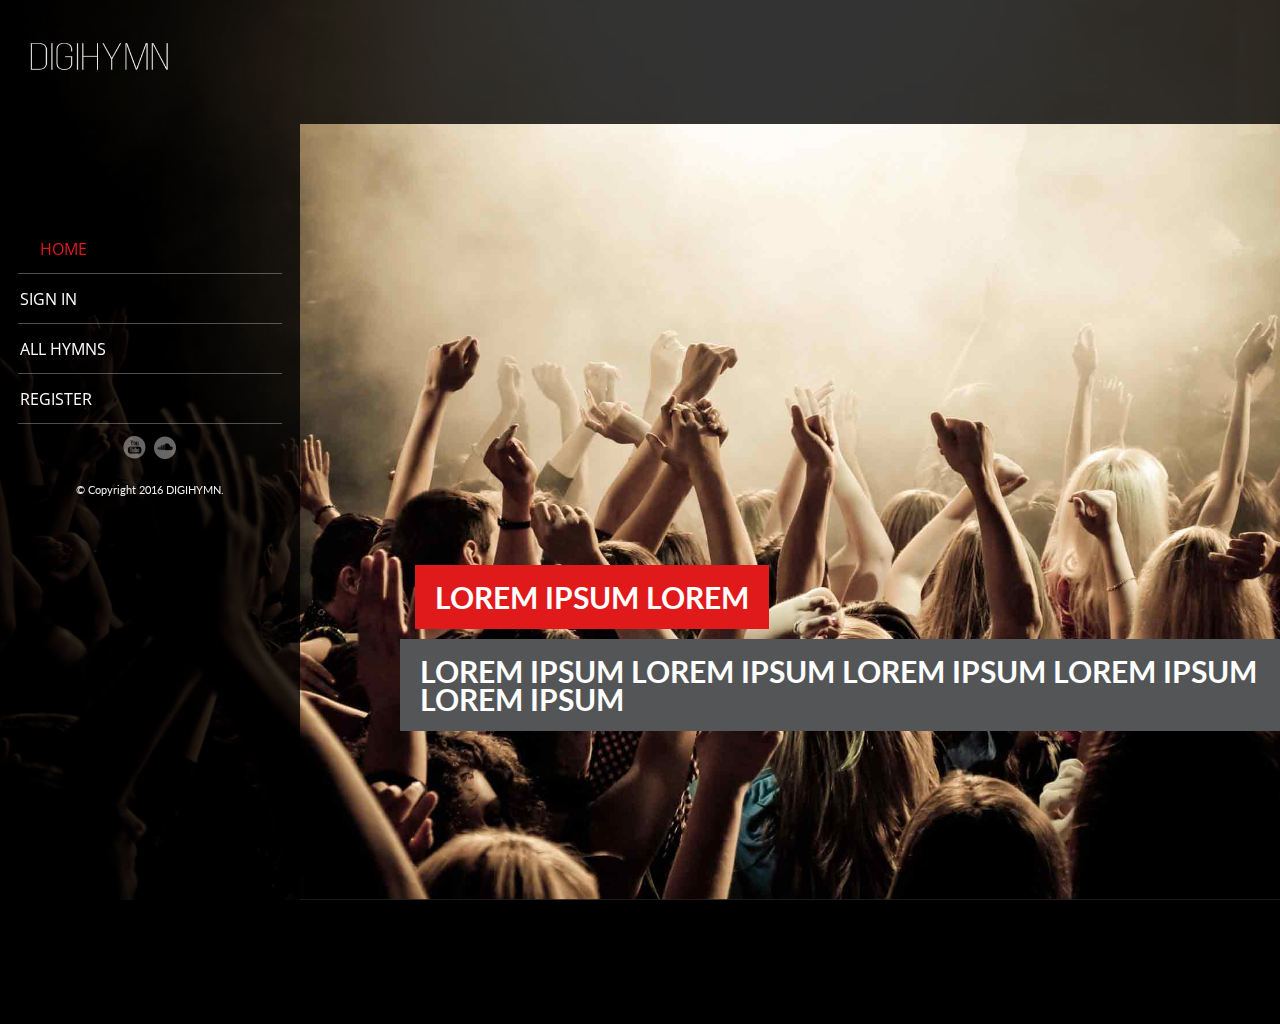
==== commit a0c053c5: "Login fix" ====
--- a/www/index.html
+++ b/www/index.html
@@ -26,12 +26,12 @@
                             <div class="main-background back4">
                                 <div class="slide-content">
                                        <header>
-                                       	<div class = "col-sm-12 col-xs-12">
+                                        <div class = "col-sm-12 col-xs-12">
                                             <h2 class="entry-header red-headline">Lorem Ipsum Lorem</h2> 
                                                 <div class="slide-left"></div>
                                                 <div class="slide-right"></div>
                                             </div><br />
-                                            	<h3 class="entry-header grey-headline">Lorem Ipsum Lorem Ipsum Lorem Ipsum Lorem Ipsum Lorem Ipsum Lorem Ipsum Lorem Ipsum Lorem Ipsum Lorem Ipsum</h3>
+                                                <h3 class="entry-header grey-headline">Lorem Ipsum Lorem Ipsum Lorem Ipsum Lorem Ipsum Lorem Ipsum</h3>
                                         </header><br />
                                        </div>
                                 </div>
@@ -359,10 +359,10 @@
         <script src="js/jquery.swipebox.min.js" type="text/javascript"></script>
         <script src="js/jquery.mousewheel.js" type="text/javascript"></script>
 
-		
-		<script type="text/javascript" src="cordova.js"></script>
-		
-		<script type="text/javascript">
+        
+        <script type="text/javascript" src="cordova.js"></script>
+        
+        <script type="text/javascript">
             app.initialize();
         </script>
 
